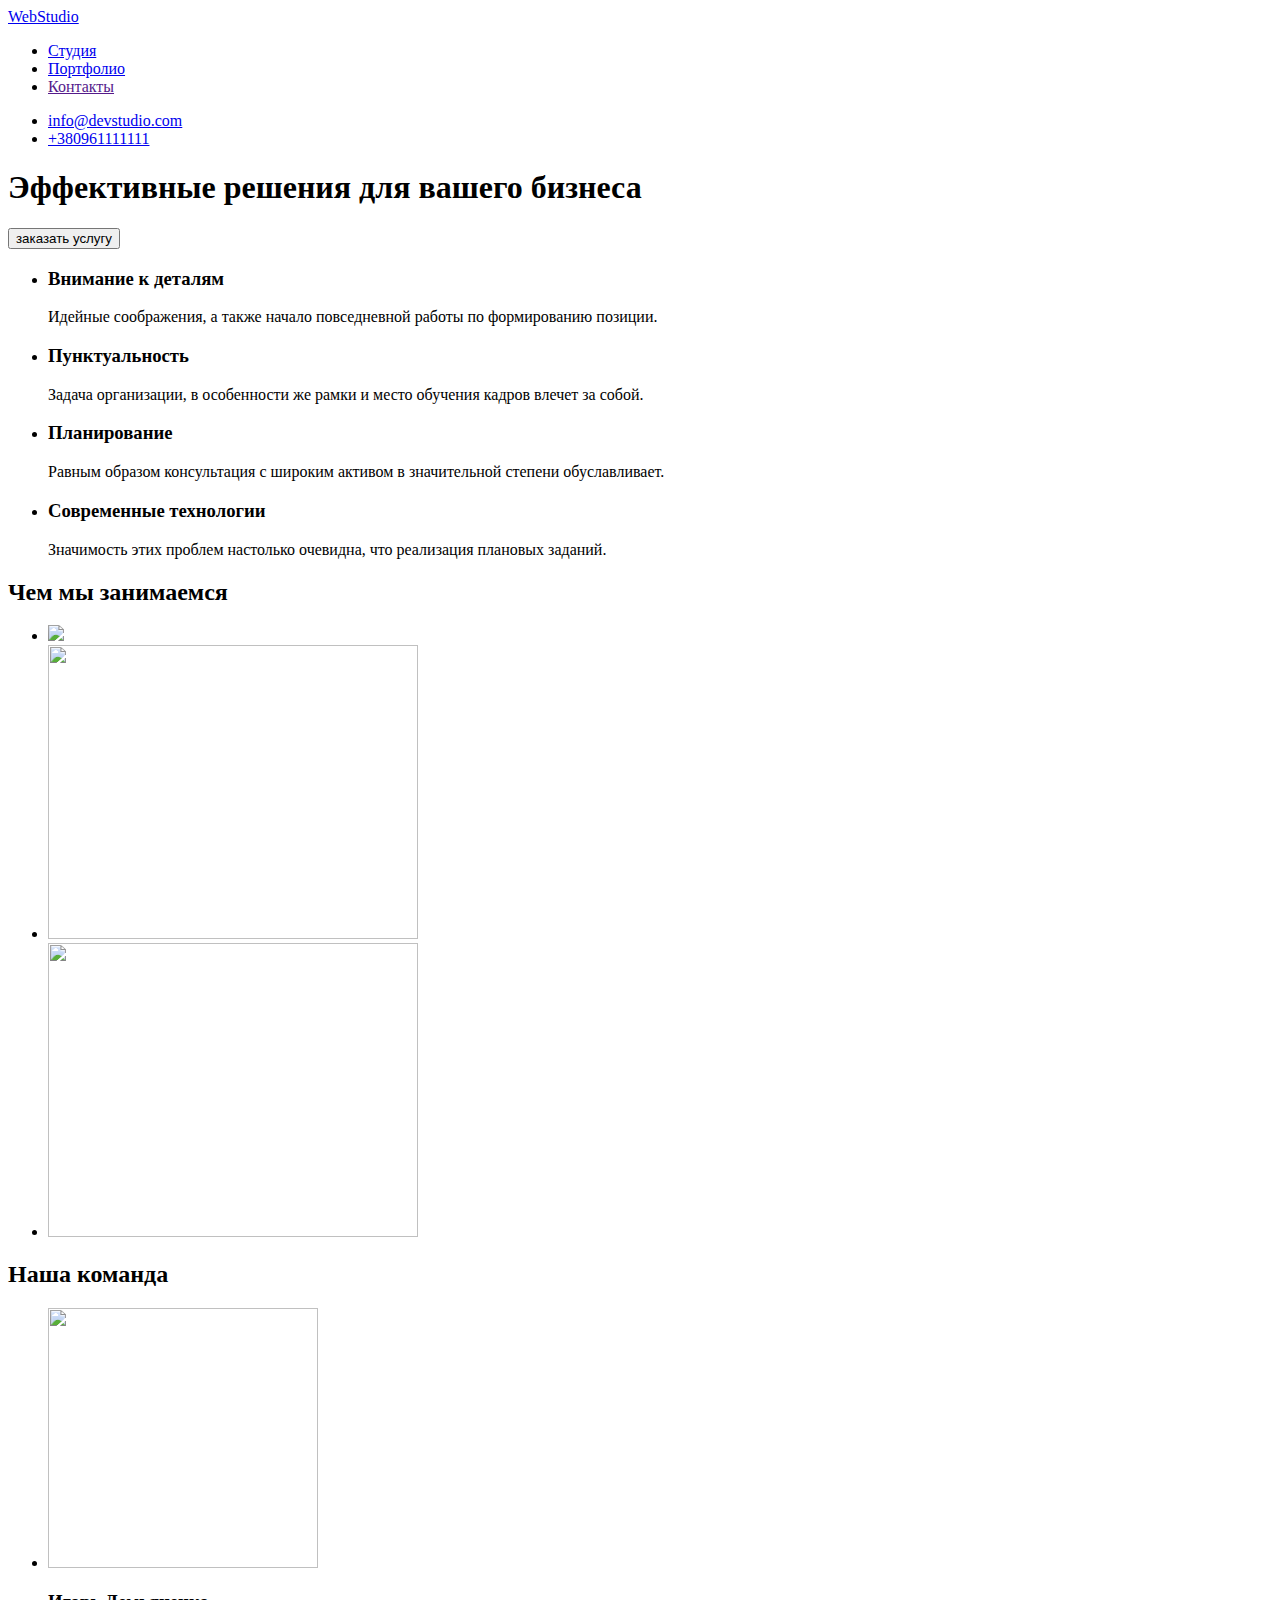
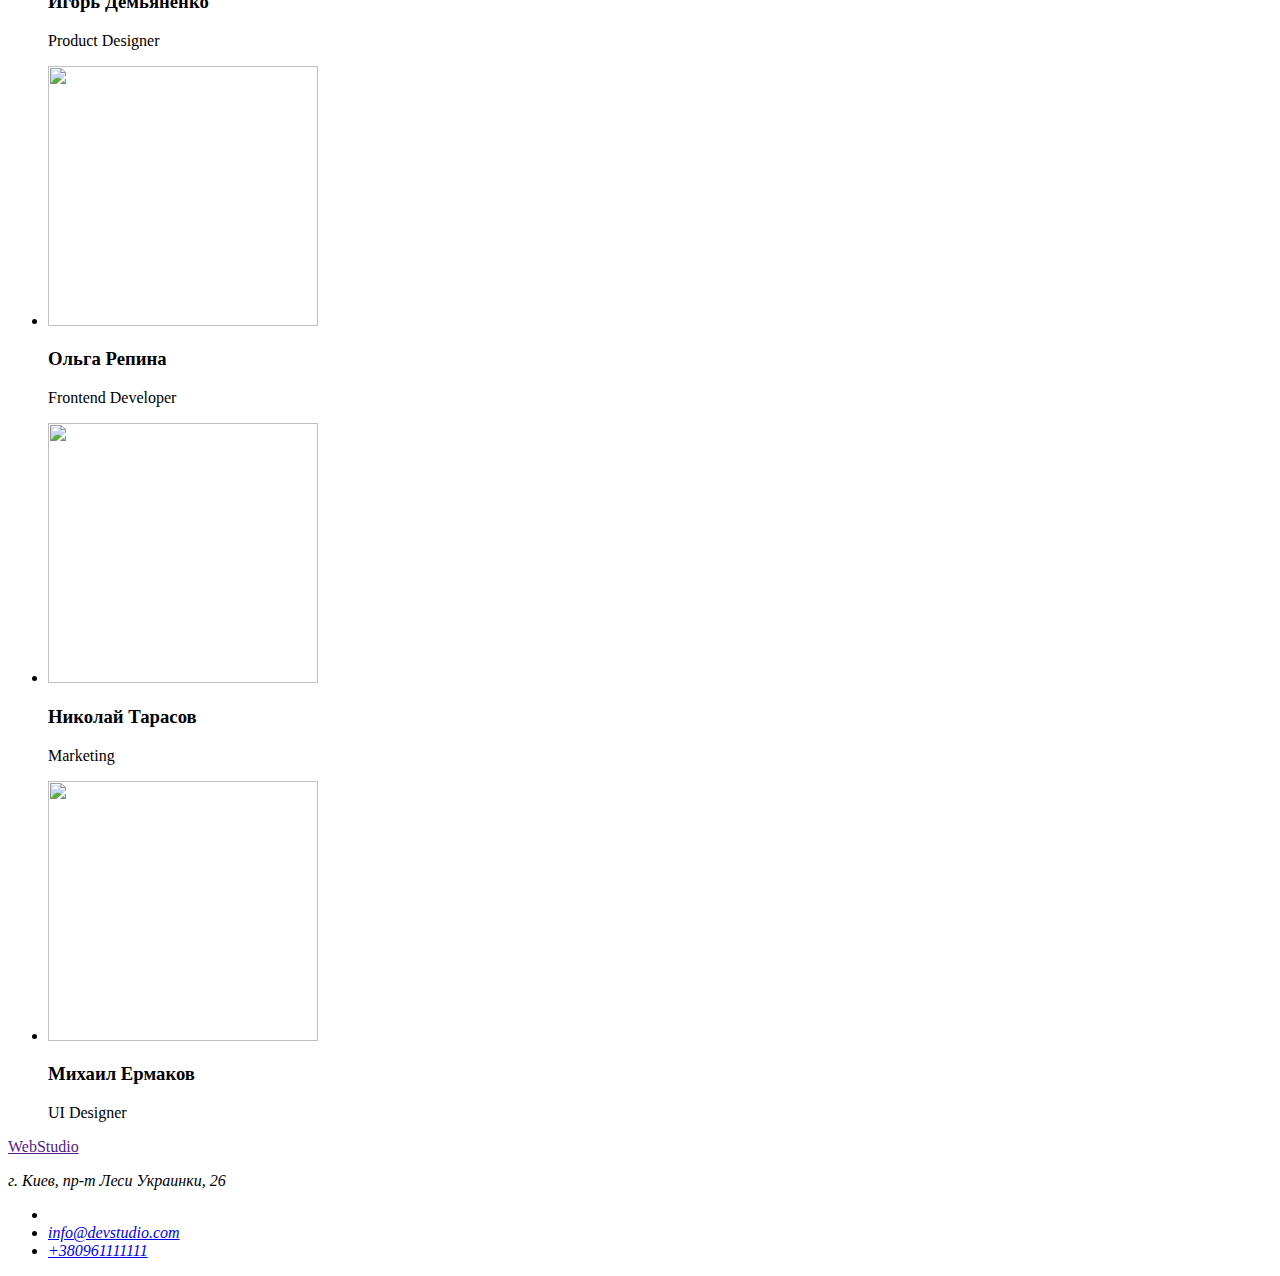
==== index.html @ 430d6d81 "Add files via upload" ====
<!DOCTYPE html>
    <html lang="ru">
    <head>
        <meta charset="UTF-8">
        <meta http-equiv="X-UA-Compatible" content="IE=edge">
        <meta name="viewport" content="width=device-width, initial-scale=1.0">
        <title>Студия</title>
        <link rel="preconnect" href="https://fonts.googleapis.com">
        <link rel="preconnect" href="https://fonts.gstatic.com" crossorigin>
        <link href="https://fonts.googleapis.com/css2?family=Raleway:wght@700&family=Roboto:wght@400;500;700;900&display=swap"
        rel="stylesheet">
        <link rel="stylesheet" href="/css/styles.css">

    </head>
    <body>
        <!--header-->
        <header>
            <nav>
                <a href="/index.html">WebStudio</a>
                <ul>
                    <li>
                        <a href="/index.html">Студия</a>
                    </li>
                    <li>
                        <a href="/Portfolio.html">Портфолио</a>
                    </li>
                    <li>
                        <a href="">Контакты</a>
                    </li>
                </ul>
            </nav>

            <ul>
                <li> <a href="mailto:info@devstudio.com">info@devstudio.com</a></li>
                <li> <a href="tel:+380961111111">+380961111111</a></li>
            </ul>

        </header>




        <!--Main-->
        <main>

            <section>
                <H1> <b>Эффективные решения для вашего бизнеса</b> </H1>
                <button type="button">заказать услугу</button>
                

            </section>

            <!--Advantages-->

            <section>
                <ul>
                    <li>
                        <h3>
                            <b>Внимание к деталям</b>                    
                        </h3>
                        <p>Идейные соображения, а также начало повседневной работы по формированию позиции.</p>
                    </li>
                    <li>
                        <h3>
                            <b>Пунктуальность</b>
                        </h3>
                        <p>Задача организации, в особенности же рамки и место обучения кадров влечет за собой.</p>
                    </li>
                    <li>
                        <h3>
                            <b>Планирование</b>
                        </h3>
                        <p>Равным образом консультация с широким активом в значительной степени обуславливает.</p>
                    </li>
                    <li>
                        <h3>
                            <b>Современные технологии</b>
                        </h3>
                        <p>Значимость этих проблем настолько очевидна, что реализация плановых заданий.</p>
                    </li>
                </ul>
            
            </section>

            <!--Services-->

            <section>
                <h2>Чем мы занимаемся</h2>
                <ul>
                    <li>
                        <img src="/img/img (1).png" width=370 height="294" alt=" ">
                    </li>
                    <li>
                        <img src="/img/img (3).png" width=370 height="294" alt="">
                    </li>
                    <li>
                        <img src="/img/img (2).png" width=370 height="294" alt="">
                    </li>
                </ul>
            
            </section>

            <!--Our team-->

            <section>
                <h2>Наша команда</h2>

                <ul>
                    <li>
                        <img src="/img/stuff 1.jpg" width=270 height="260" alt="">
                        <h3>Игорь Демьяненко</h3>
                        <p>Product Designer</p>

                    </li>
                    <li>
                        <img src="/img/stuff 2.jpg"  width=270 height="260" alt="">
                        <h3>Ольга Репина</h3>
                        <p>Frontend Developer</p>
                    
                    </li>
                    <li>
                        <img src="/img/stuff 3.jpg" width=270 height="260" alt="">
                        <h3>Николай Тарасов</h3>
                        <p>Marketing</p>
                    
                    </li>
                    <li>
                        <img src="/img/stuff 4.jpg" width=270 height="260" alt="">
                        <h3>Михаил Ермаков</h3>
                        <p>UI Designer</p>
                    
                    </li>
                </ul>
            
            </section>

            

        </main>




        <footer>
            <a href="">WebStudio</a>
            <address>
                <p>г. Киев, пр-т Леси Украинки, 26</p>
                <ul>
                    <li>
                        <li><a href="mailto:info@devstudio.com ">info@devstudio.com</a></li>
                        <li><a href="tel:+380961111111">+380961111111</a></li>
                    </li>
                </ul>
            </address>

        </footer>


        
    </body>
    </html>
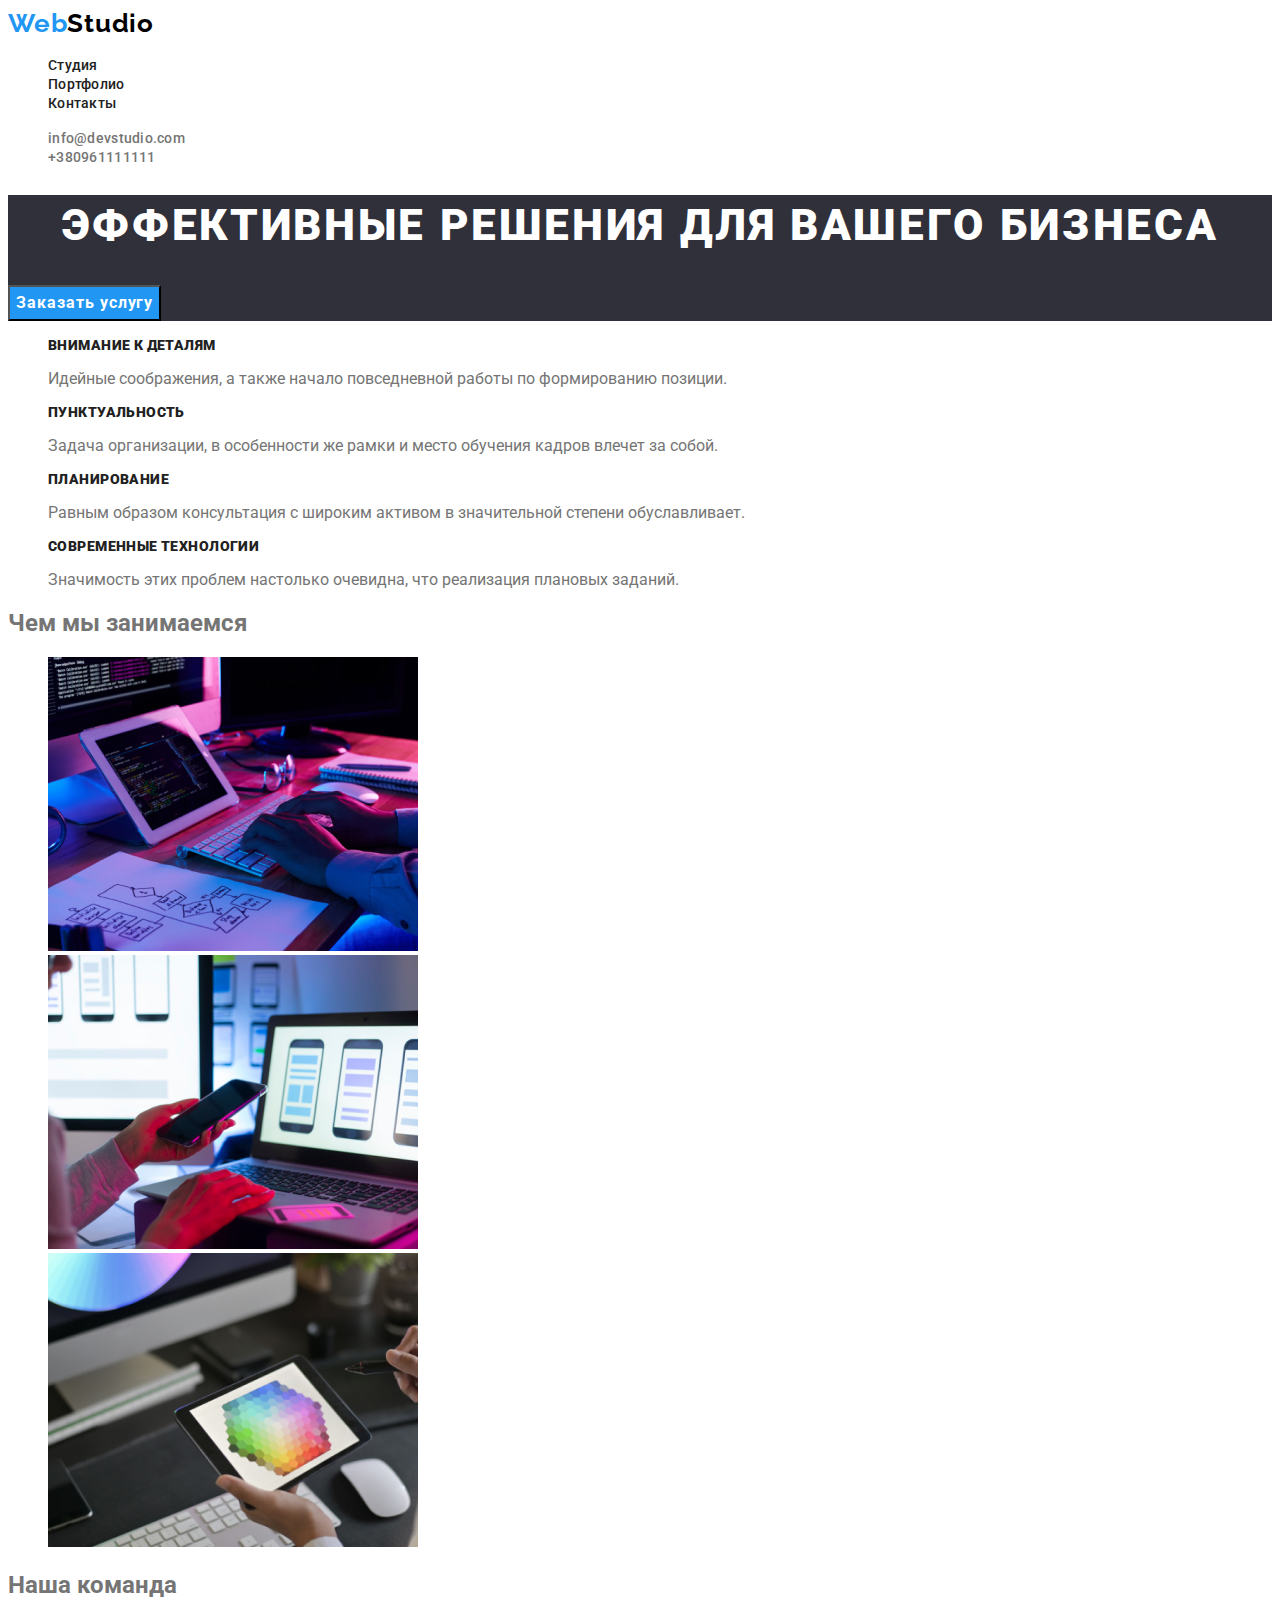
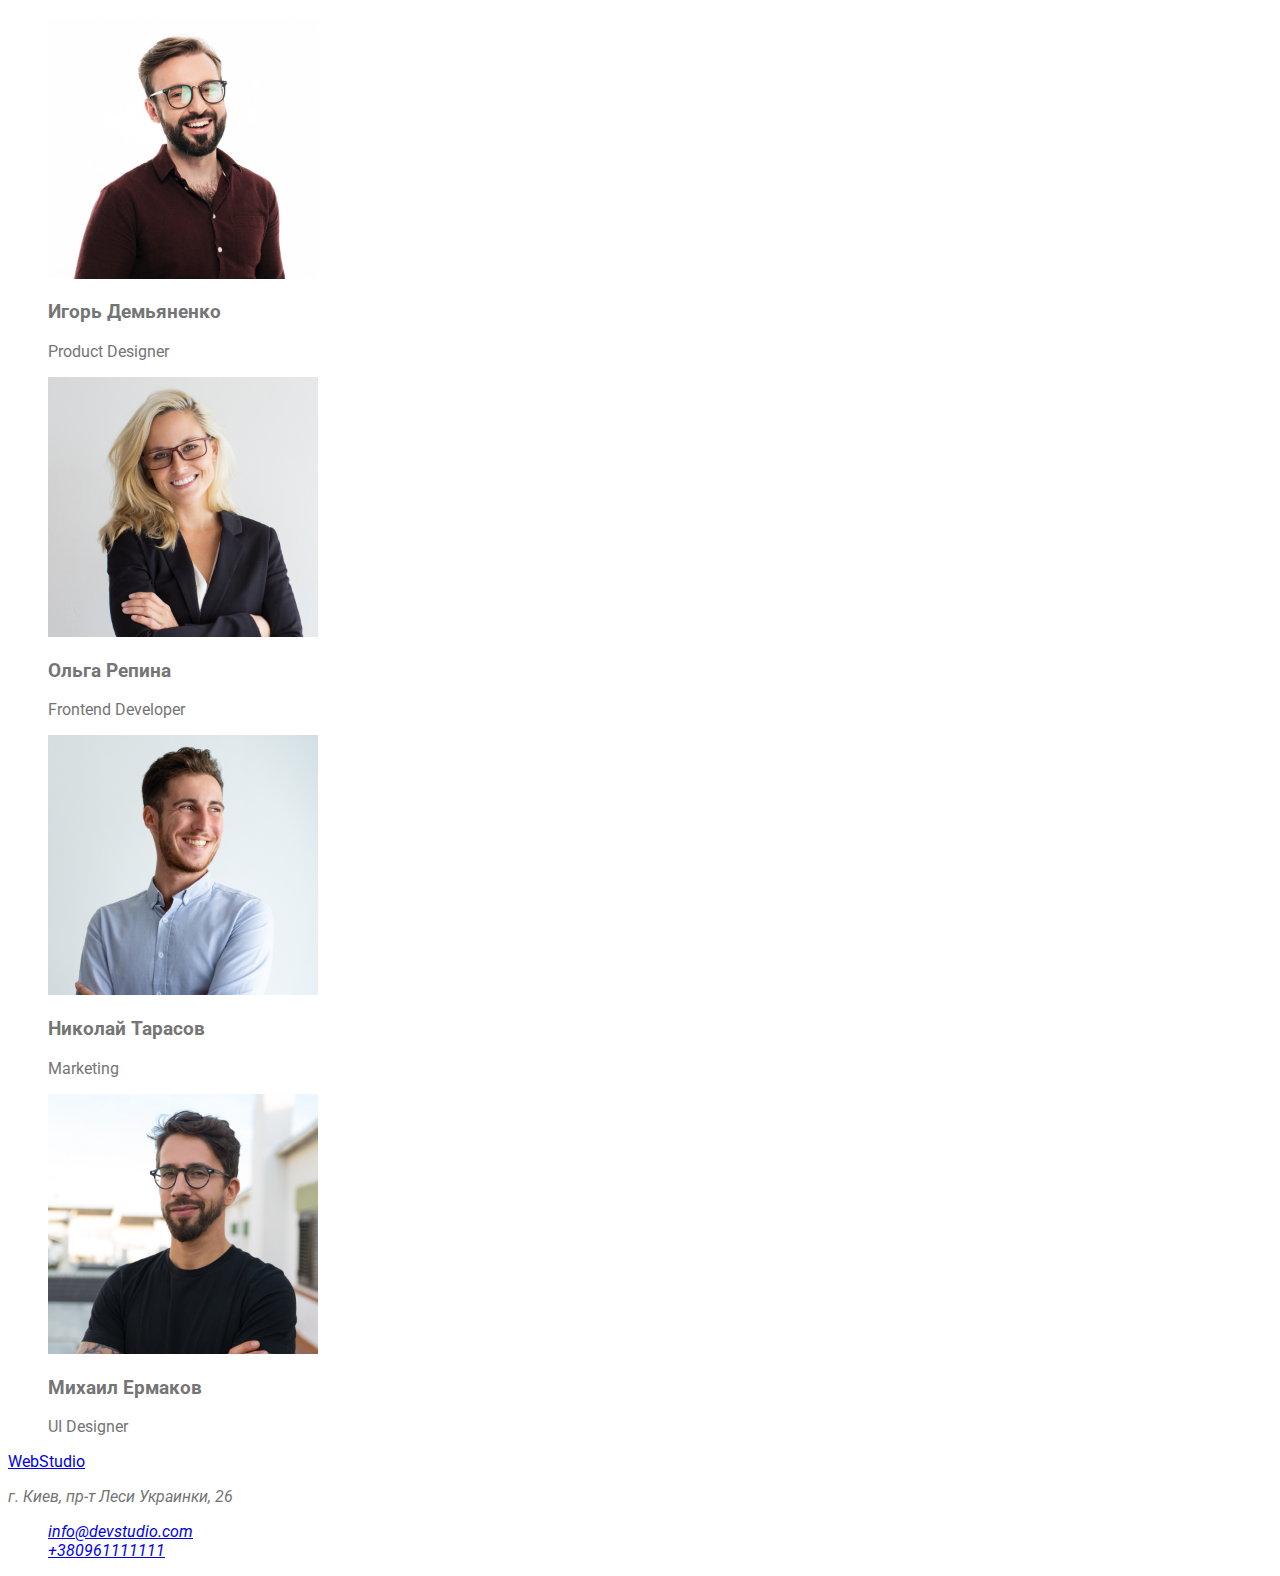
==== commit e15c9e68: "CSS working on" ====
--- a/index.html
+++ b/index.html
@@ -16,10 +16,10 @@
         <!--header-->
         <header>
             <nav>
-                <a href="/index.html">WebStudio</a>
-                <ul>
+                <a href="/index.html" class="logo"><span class="web">Web</span>Studio</a>
+                <ul class="site-nav">
                     <li>
-                        <a href="/index.html">Студия</a>
+                        <a href="/index.html" class="current-page">Студия</a>
                     </li>
                     <li>
                         <a href="/Portfolio.html">Портфолио</a>
@@ -30,9 +30,9 @@
                 </ul>
             </nav>
 
-            <ul>
-                <li> <a href="mailto:info@devstudio.com">info@devstudio.com</a></li>
-                <li> <a href="tel:+380961111111">+380961111111</a></li>
+            <ul class="connection">
+                <li class=""> <a href="mailto:info@devstudio.com">info@devstudio.com</a></li>
+                <li class=""> <a href="tel:+380961111111">+380961111111</a></li>
             </ul>
 
         </header>
@@ -43,11 +43,10 @@
         <!--Main-->
         <main>
 
-            <section>
-                <H1> <b>Эффективные решения для вашего бизнеса</b> </H1>
-                <button type="button">заказать услугу</button>
+            <section class="hero">
+                <H1 class="hero-title"> <b>Эффективные решения для вашего бизнеса</b> </H1>
+                <button type="button" class="button">Заказать услугу</button>
                 
-
             </section>
 
             <!--Advantages-->
@@ -55,28 +54,28 @@
             <section>
                 <ul>
                     <li>
-                        <h3>
+                        <h3 class="advantage-title">
                             <b>Внимание к деталям</b>                    
                         </h3>
-                        <p>Идейные соображения, а также начало повседневной работы по формированию позиции.</p>
+                        <p class="advantage-text">Идейные соображения, а также начало повседневной работы по формированию позиции.</p>
                     </li>
                     <li>
-                        <h3>
+                        <h3 class="advantage-title">
                             <b>Пунктуальность</b>
                         </h3>
-                        <p>Задача организации, в особенности же рамки и место обучения кадров влечет за собой.</p>
+                        <p class="advantage-text">Задача организации, в особенности же рамки и место обучения кадров влечет за собой.</p>
                     </li>
                     <li>
-                        <h3>
+                        <h3 class="advantage-title">
                             <b>Планирование</b>
                         </h3>
-                        <p>Равным образом консультация с широким активом в значительной степени обуславливает.</p>
+                        <p class="advantage-text">Равным образом консультация с широким активом в значительной степени обуславливает.</p>
                     </li>
                     <li>
-                        <h3>
+                        <h3 class="advantage-title">
                             <b>Современные технологии</b>
                         </h3>
-                        <p>Значимость этих проблем настолько очевидна, что реализация плановых заданий.</p>
+                        <p class="advantage-text">Значимость этих проблем настолько очевидна, что реализация плановых заданий.</p>
                     </li>
                 </ul>
             
@@ -142,7 +141,7 @@
 
 
         <footer>
-            <a href="">WebStudio</a>
+            <a href="/index.html">WebStudio</a>
             <address>
                 <p>г. Киев, пр-т Леси Украинки, 26</p>
                 <ul>
--- a/css/styles.css
+++ b/css/styles.css
@@ -0,0 +1,125 @@
+/* main text color: #757575;*/
+/* secondary text color: #212121;  */
+/* белый #FFFFFF */
+/* акцент синий #2196F3 */
+/* первичный цвет фона #E5E5E5; */
+/* вторичный цвет фона #2F303A; */
+/* цвет фона наша команда #F5F4FA */
+
+
+:root {
+    --primary-text-color: #757575;
+    --secondary-text-color: #212121;
+    --accent-color: #2196F3;
+    --accent-second-color: #FFFFFF;
+    --primary-background-color: #e5e5e5;
+    --secondary-background-color: #2F303A;
+    --stuff-background-color: #F5F4FA:
+}
+
+
+body {
+    background-color: #FFFFFF;
+    color: var(--primary-text-color);
+    font-family: Roboto, sans-serif;
+    }
+ul {list-style: none;
+}    
+
+
+.logo {
+    font: Raleway;
+    font-family: 'Raleway';
+font-style: normal;
+font-weight: 700;
+font-size: 26px;
+line-height: 31px;
+letter-spacing: 0.03em;
+text-decoration: none;
+color: #000000;
+}
+
+.web {
+    color: var(--accent-color);
+}
+
+.site-nav a {
+    font-family: 'Roboto';
+font-style: normal;
+font-weight: 500;
+font-size: 14px;
+line-height: 16px;
+letter-spacing: 0.02em;
+color: var(--secondary-text-color);
+text-decoration: none;
+}
+
+.site-nav a:hover,
+.site-nav a:focus {
+    color: var(--accent-color);
+}
+
+/* .current-page{
+    color: var(--accent-color);
+} */
+
+.connection a{
+    font-family: 'Roboto';
+font-style: normal;
+font-weight: 500;
+font-size: 14px;
+line-height: 16px;
+letter-spacing: 0.02em;
+color: var(--primary-text-color);
+text-decoration: none;
+}
+.connection a:hover,
+.connection a:focus {
+    color: var(--accent-color);
+}
+
+/* Main */
+.hero{
+    background-color: var(--secondary-background-color);
+}
+
+.hero-title{
+    font-family: 'Roboto';
+font-style: normal;
+font-weight: 900;
+font-size: 44px;
+line-height: 60px;
+text-align: center;
+letter-spacing: 0.06em;
+text-transform: uppercase;
+color: var(--accent-second-color);
+}
+
+.button{
+    font-family: 'Roboto';
+    font-style: normal;
+    font-weight: 700;
+    font-size: 16px;
+    line-height: 30px;
+    /* identical to box height, or 188% */
+    
+    display: flex;
+    align-items: center;
+    text-align: center;
+    letter-spacing: 0.06em;
+    background-color: var(--accent-color);
+    color: var(--accent-second-color);
+    cursor: pointer;
+}
+
+/* Advantage */
+.advantage-title{
+    font-family: 'Roboto';
+font-style: normal;
+font-weight: 700;
+font-size: 14px;
+line-height: 16px;
+letter-spacing: 0.03em;
+text-transform: uppercase;
+color: var(--secondary-text-color);
+}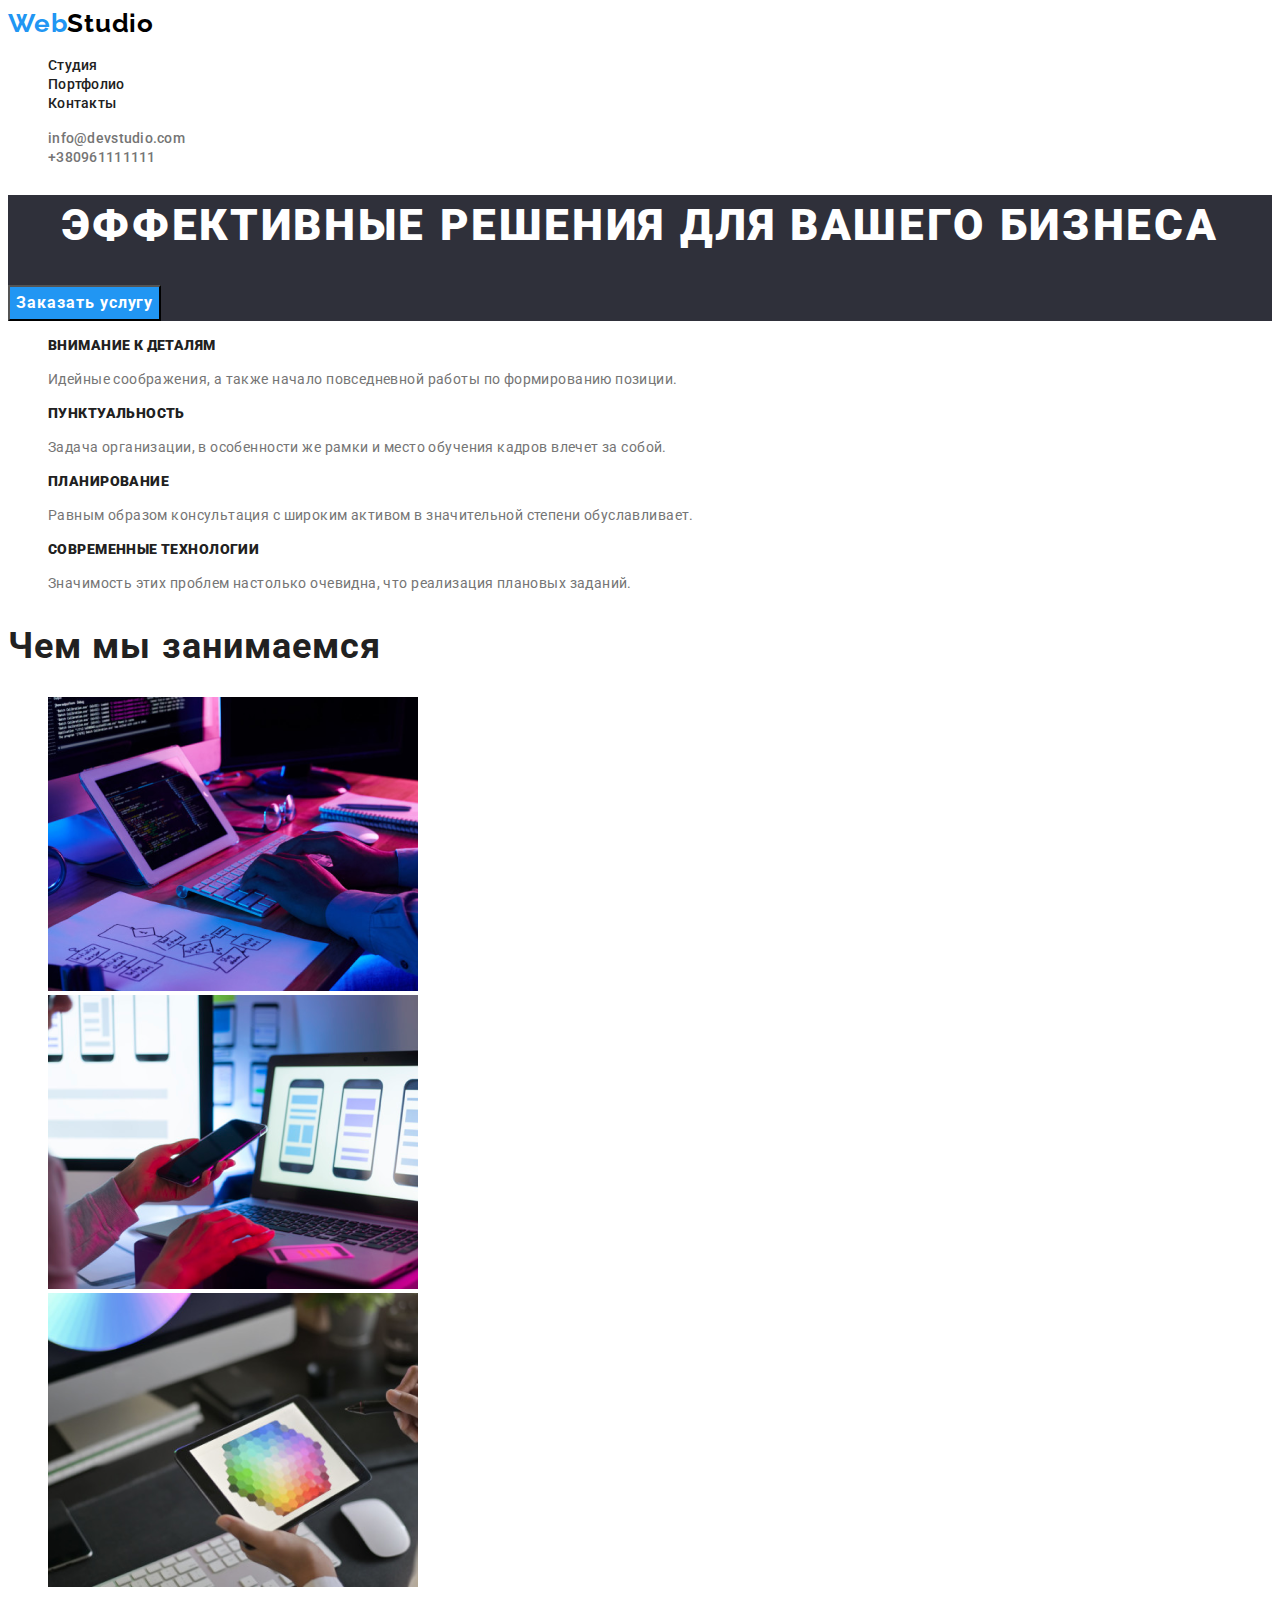
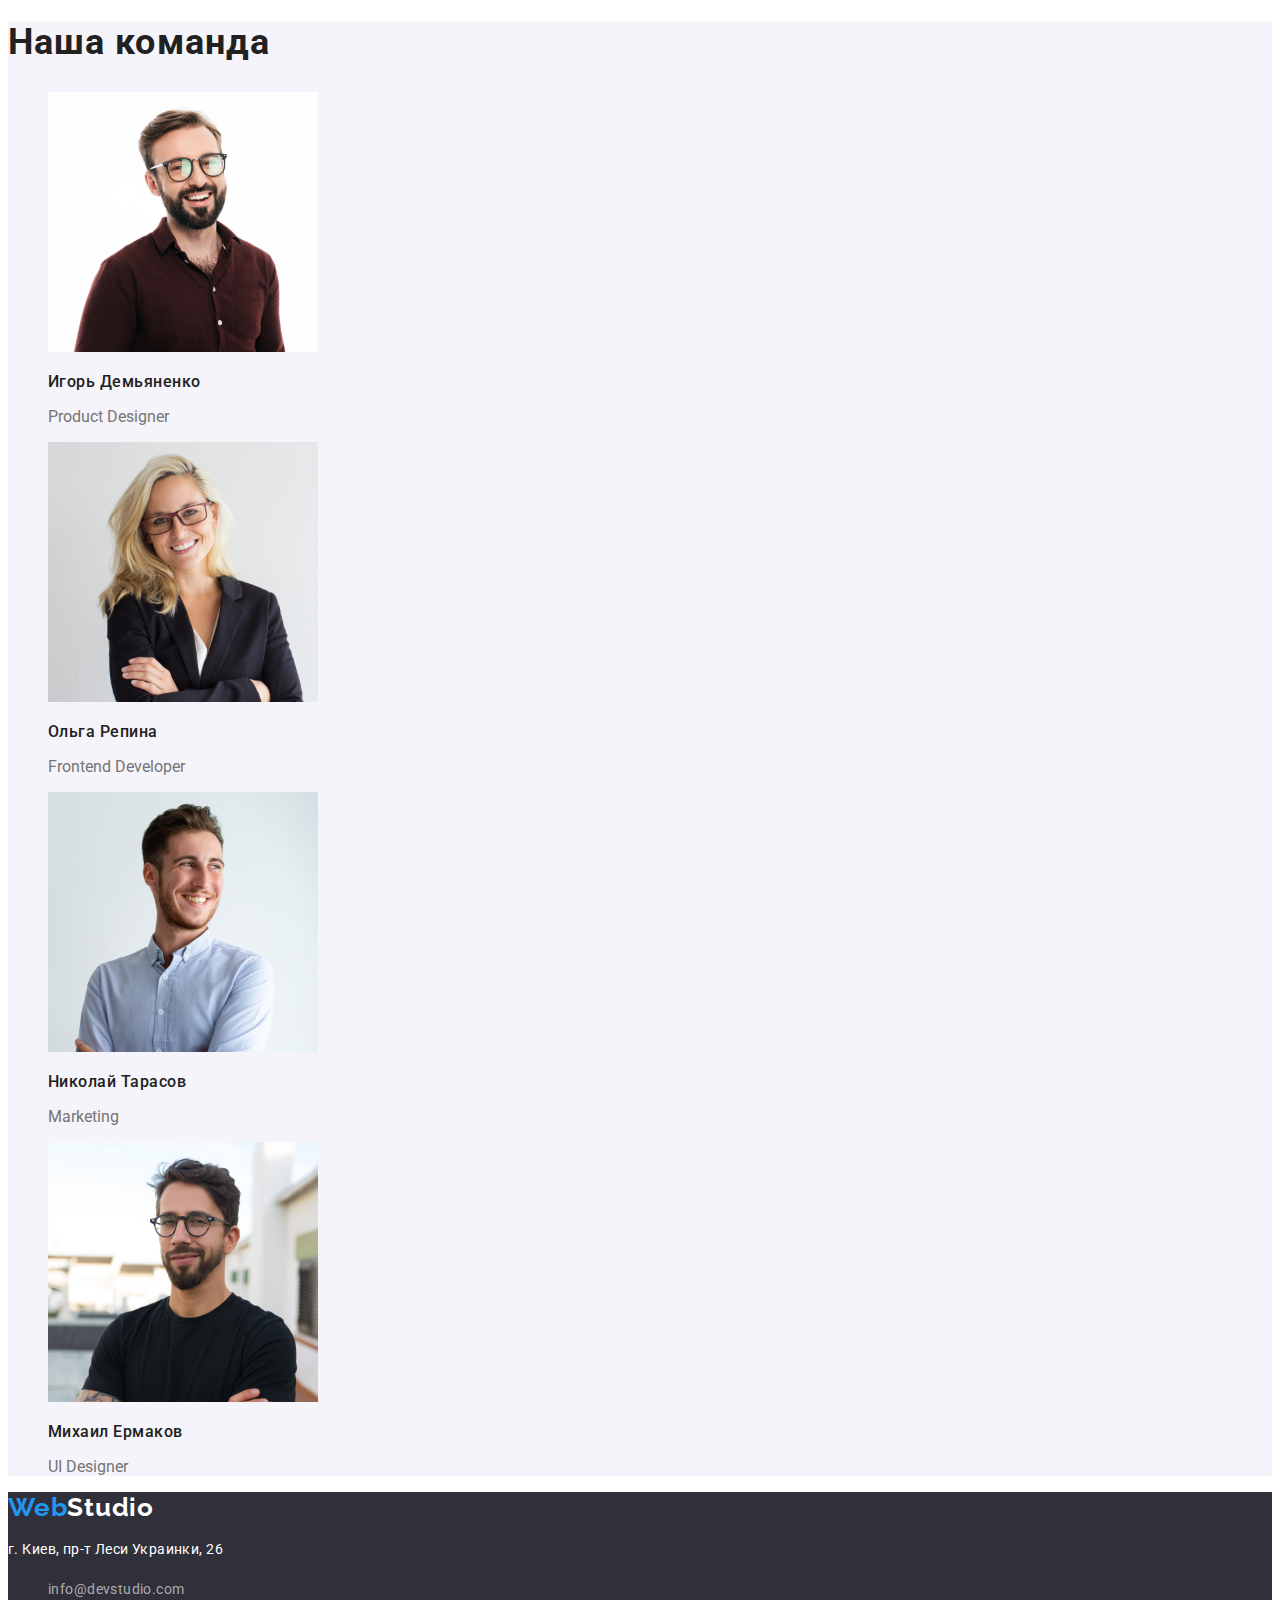
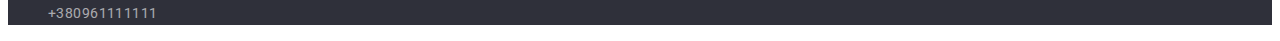
==== commit 67eb81ec: "Practica 2" ====
--- a/index.html
+++ b/index.html
@@ -84,7 +84,7 @@
             <!--Services-->
 
             <section>
-                <h2>Чем мы занимаемся</h2>
+                <h2 class="section-title">Чем мы занимаемся</h2>
                 <ul>
                     <li>
                         <img src="/img/img (1).png" width=370 height="294" alt=" ">
@@ -101,32 +101,32 @@
 
             <!--Our team-->
 
-            <section>
-                <h2>Наша команда</h2>
+            <section class="stuff-section">
+                <h2 class="section-title">Наша команда</h2>
 
                 <ul>
                     <li>
                         <img src="/img/stuff 1.jpg" width=270 height="260" alt="">
-                        <h3>Игорь Демьяненко</h3>
-                        <p>Product Designer</p>
+                        <h3 class="stuff-title" >Игорь Демьяненко</h3>
+                        <p class="syuff-text" > Product Designer</p>
 
                     </li>
                     <li>
                         <img src="/img/stuff 2.jpg"  width=270 height="260" alt="">
-                        <h3>Ольга Репина</h3>
-                        <p>Frontend Developer</p>
+                        <h3 class="stuff-title">Ольга Репина</h3>
+                        <p class="syuff-text">Frontend Developer</p>
                     
                     </li>
                     <li>
                         <img src="/img/stuff 3.jpg" width=270 height="260" alt="">
-                        <h3>Николай Тарасов</h3>
-                        <p>Marketing</p>
+                        <h3 class="stuff-title">Николай Тарасов</h3>
+                        <p class="syuff-text">Marketing</p>
                     
                     </li>
                     <li>
                         <img src="/img/stuff 4.jpg" width=270 height="260" alt="">
-                        <h3>Михаил Ермаков</h3>
-                        <p>UI Designer</p>
+                        <h3 class="stuff-title">Михаил Ермаков</h3>
+                        <p class="syuff-text">UI Designer</p>
                     
                     </li>
                 </ul>
@@ -140,18 +140,17 @@
 
 
 
-        <footer>
-            <a href="/index.html">WebStudio</a>
+        <footer class="footer">
+            <a href="/index.html" class="logo"><span class="web">Web</span><span class="studio">Studio</span></a>
             <address>
-                <p>г. Киев, пр-т Леси Украинки, 26</p>
-                <ul>
-                    <li>
-                        <li><a href="mailto:info@devstudio.com ">info@devstudio.com</a></li>
-                        <li><a href="tel:+380961111111">+380961111111</a></li>
-                    </li>
+                <p class="address">г. Киев, пр-т Леси Украинки, 26</p>
+                <ul class="footer-connection">                    
+                    <li><a href="mailto:info@devstudio.com ">info@devstudio.com</a></li>
+                    <li><a href="tel:+380961111111">+380961111111</a></li>
+                    
                 </ul>
             </address>
-
+    
         </footer>
 
 
--- a/css/styles.css
+++ b/css/styles.css
@@ -59,12 +59,10 @@
     color: var(--accent-color);
 }
 
-/* .current-page{
-    color: var(--accent-color);
-} */
+
 
 .connection a{
-    font-family: 'Roboto';
+font-family: 'Roboto';
 font-style: normal;
 font-weight: 500;
 font-size: 14px;
@@ -76,6 +74,10 @@
 .connection a:hover,
 .connection a:focus {
     color: var(--accent-color);
+}
+
+.current-page{
+color: var(--accent-color);
 }
 
 /* Main */
@@ -114,7 +116,7 @@
 
 /* Advantage */
 .advantage-title{
-    font-family: 'Roboto';
+font-family: 'Roboto';
 font-style: normal;
 font-weight: 700;
 font-size: 14px;
@@ -122,4 +124,144 @@
 letter-spacing: 0.03em;
 text-transform: uppercase;
 color: var(--secondary-text-color);
+}
+
+.advantage-text {
+    font-family: 'Roboto';
+font-style: normal;
+font-weight: 400;
+font-size: 14px;
+line-height: 24px;
+letter-spacing: 0.03em;
+
+}
+
+.section-title{
+    font-family: 'Roboto';
+font-style: normal;
+font-weight: 700;
+font-size: 36px;
+line-height: 42px;
+/* text-align: center; */
+letter-spacing: 0.03em;
+color: var(--secondary-text-color);
+}
+
+
+.stuff-section{
+    background-color: #F5F4FA;
+}
+.stuff-title{
+    font-family: 'Roboto';
+font-style: normal;
+font-weight: 500;
+font-size: 16px;
+line-height: 19px;
+/* identical to box height */
+
+/* text-align: center; */
+letter-spacing: 0.03em;
+color: var(--secondary-text-color);
+}
+
+.stuff-text{
+font-family: 'Roboto' sans-serif;
+font-style: normal;
+font-weight: 400;
+font-size: 16px;
+line-height: 19px;
+/* identical to box height */
+
+/* text-align: center; */
+letter-spacing: 0.03em;
+color: var(--primary-text-color);
+}
+
+/* Footer */
+
+.footer{
+background-color: #2F303A;
+color:var(--accent-second-color);
+}
+.studio{
+font-family: 'Raleway' sans-serif;
+font-style: normal;
+font-weight: 700;
+font-size: 26px;
+line-height: 31px;
+letter-spacing: 0.03em;
+color: var(--accent-second-color);
+
+}
+.address{
+font-family: 'Roboto' sans-serif;
+font-style: normal;
+font-weight: 400;
+font-size: 14px;
+line-height: 24px;
+letter-spacing: 0.03em;
+color: var(--accent-second-color);
+}
+
+.footer-connection a{
+font-style: normal;
+font-weight: 400;
+font-size: 14px;
+line-height: 24px;
+letter-spacing: 0.03em;
+color: rgba(255, 255, 255, 0.6);
+text-decoration: none;
+}
+
+.footer-connection a:hover,
+.footer-connection a:focus {
+color: var(--accent-color);
+text-decoration: none;
+}
+
+
+/* Portfolio */
+
+
+.btn{
+font-family: 'Roboto' sans-serif;
+font-style: normal;
+font-weight: 500;
+font-size: 16px;
+line-height: 26px;
+text-align: center;
+letter-spacing: 0.03em;
+color: var(--secondary-text-color);
+background: #F5F4FA;
+border-radius: 4px;
+text-decoration: none;
+cursor: pointer;
+}
+
+.btn:focus,
+.btn:hover {
+    background: var(--accent-color);
+    color: var(--accent-second-color);
+}
+.project-title{
+font-family: 'Roboto' sans-serif;
+font-style: normal;
+font-weight: 700;
+font-size: 18px;
+line-height: 36px;
+
+letter-spacing: 0.06em;
+color: var(--secondary-text-color);
+
+}
+
+.project-text{
+font-family: 'Roboto' sans-serif;
+font-style: normal;
+font-weight: 400;
+font-size: 16px;
+line-height: 30px;
+letter-spacing: 0.03em;
+color:var(--primary-text-color);
+
 }